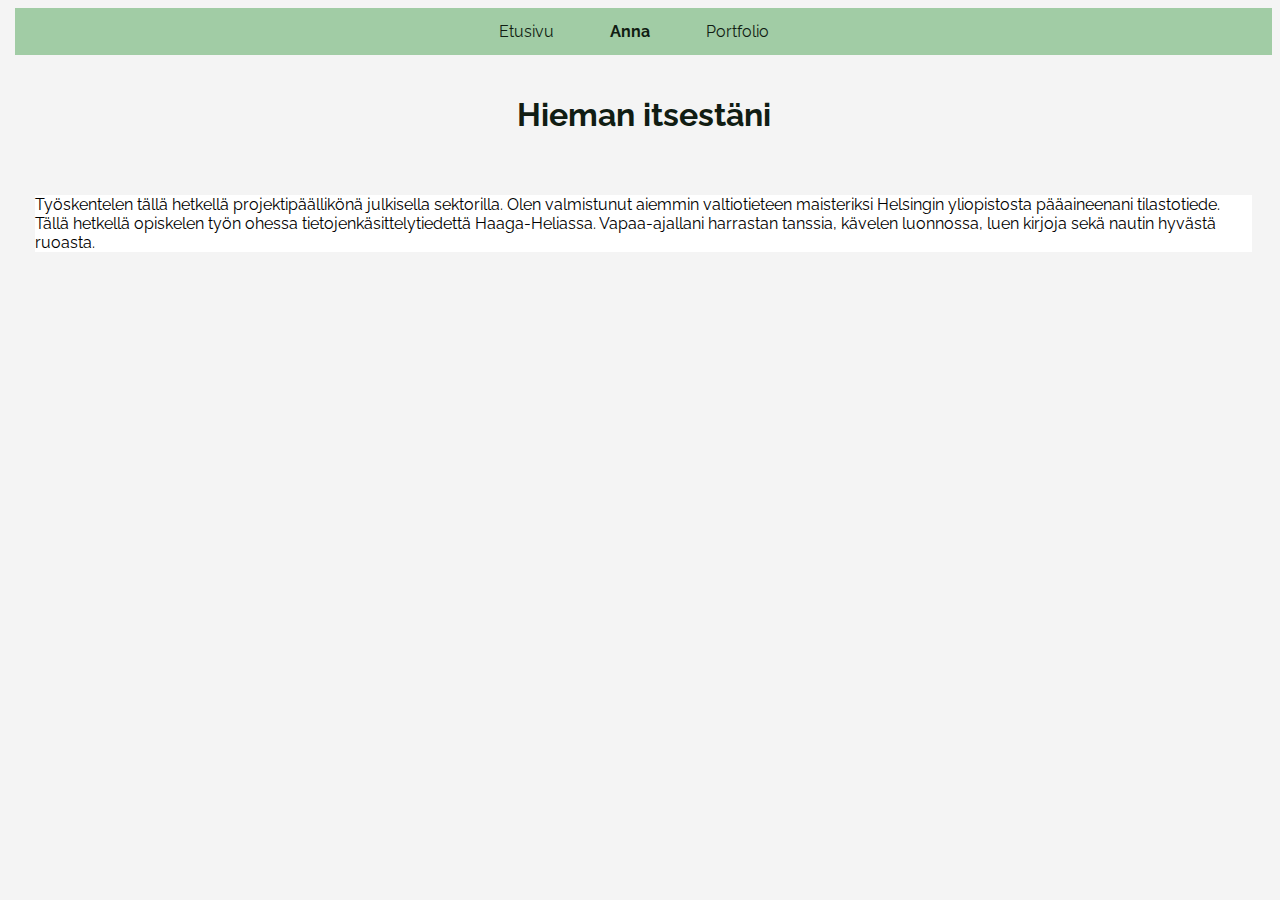
==== Anna.html @ f7a31575 "Add files via upload" ====
<!DOCTYPE html>
<html>

<head>
	<meta charset="UTF-8">
    <meta name="viewport" content="width=device-width, initial-scale=1.0">
	<title>Etusivu</title>
    <link rel="stylesheet" href="style.css">
</head>
<body>
    <link href="https://fonts.googleapis.com/css?family=Raleway" rel="stylesheet" type="text/css">
    <nav id="navbar">
        <ul>
            <li><a href="./index.html">Etusivu</a></li>
            <li><a style="font-weight: bold;" href="./Anna.html">Anna</a></li>
            <li><a href="./portfolio.html">Portfolio</a></li>
      </ul>
    </nav>
        <header>
            <h1>Hieman itsestäni</h1>
        </header>
           
        <section id="hieman">
           <p> Työskentelen tällä hetkellä projektipäällikönä julkisella sektorilla. Olen valmistunut aiemmin valtiotieteen maisteriksi Helsingin yliopistosta pääaineenani tilastotiede. 
            Tällä hetkellä opiskelen työn ohessa tietojenkäsittelytiedettä Haaga-Heliassa. Vapaa-ajallani harrastan tanssia, kävelen luonnossa, luen kirjoja sekä nautin hyvästä ruoasta.  </p>
          
           
        </section>
           
    
</body>

</html>
---- style.css ----
/* Other styles remain the same */

body {
    font-family: Raleway;
    margin-left: 15px;
    text-align: left;
    padding: 0;
    background-color: #f4f4f4;
}

header {
    color: #111D13;
    padding: 20px;
    text-align: center;
}

.kuva {
    float: none;
    margin-right: 20px;
    margin-left:150px;
    width: 200px; /* Adjust as necessary */
    height: 250px; /* Adjust as necessary */
    
}

h1, h2 {
    color: #111D13;
    text-align: center;
}

section {
    margin: 20px;
    background-color: white;
}




nav#navbar {
    background-color: #A1CCA5;
    overflow: hidden;
}

nav#navbar ul {
    list-style-type: none;
    padding: 0;
    margin: 0;
    text-align: center;
}

nav#navbar ul li {
    display: inline-block; 
    margin-right: 20px;
}

nav#navbar ul li a {
    text-decoration: none;
    color: #111D13;
    padding: 14px 16px;
    display: block; 
}
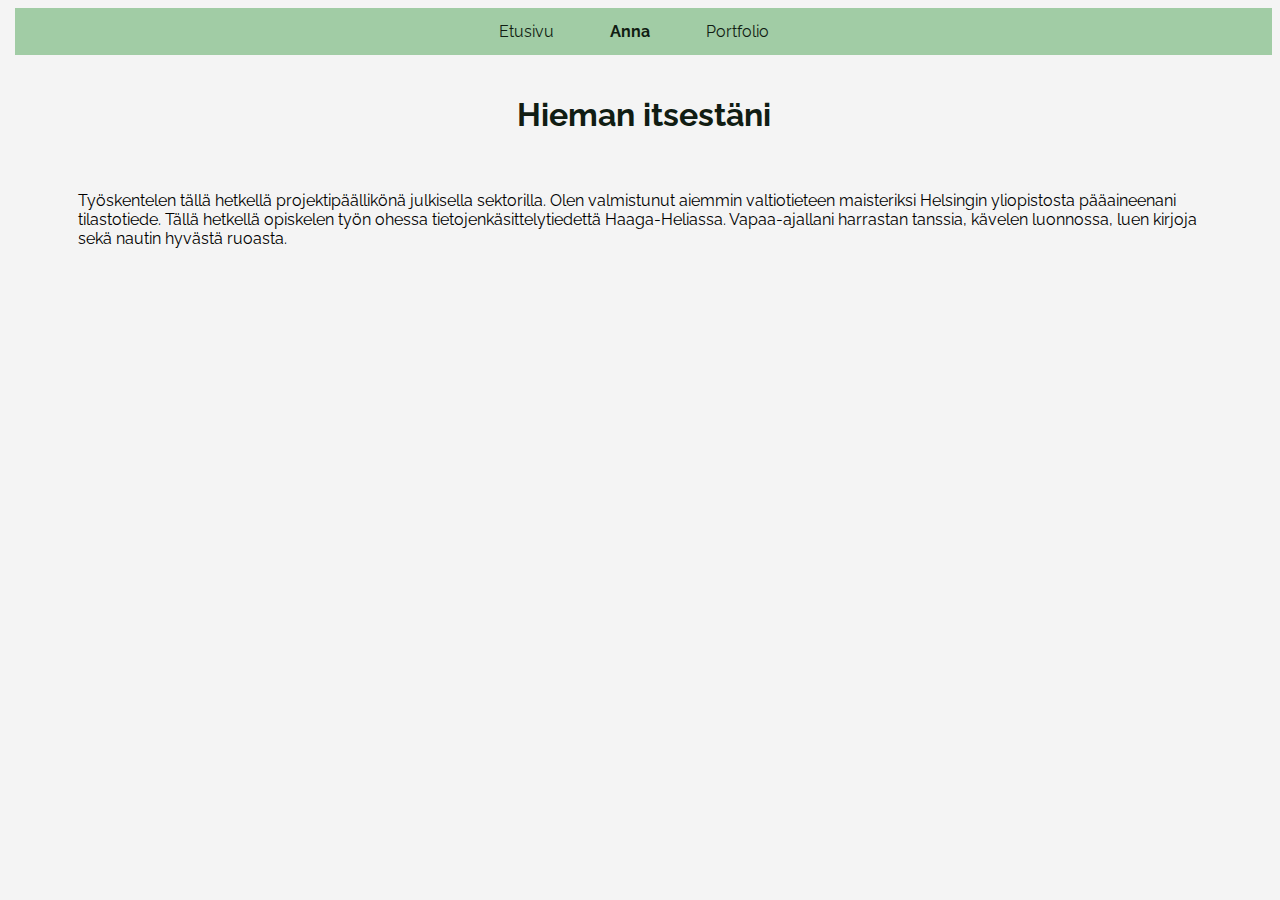
==== commit a9c01e13: "Add files via upload" ====
--- a/Anna.html
+++ b/Anna.html
@@ -20,7 +20,7 @@
             <h1>Hieman itsestäni</h1>
         </header>
            
-        <section id="hieman">
+        <section id="hieman" class="content">
            <p> Työskentelen tällä hetkellä projektipäällikönä julkisella sektorilla. Olen valmistunut aiemmin valtiotieteen maisteriksi Helsingin yliopistosta pääaineenani tilastotiede. 
             Tällä hetkellä opiskelen työn ohessa tietojenkäsittelytiedettä Haaga-Heliassa. Vapaa-ajallani harrastan tanssia, kävelen luonnossa, luen kirjoja sekä nautin hyvästä ruoasta.  </p>
           
--- a/style.css
+++ b/style.css
@@ -1,4 +1,3 @@
-/* Other styles remain the same */
 
 body {
     font-family: Raleway;
@@ -14,14 +13,6 @@
     text-align: center;
 }
 
-.kuva {
-    float: none;
-    margin-right: 20px;
-    margin-left:150px;
-    width: 200px; /* Adjust as necessary */
-    height: 250px; /* Adjust as necessary */
-    
-}
 
 h1, h2 {
     color: #111D13;
@@ -29,11 +20,18 @@
 }
 
 section {
-    margin: 20px;
-    background-color: white;
+    width:90%;
+    margin:auto;
+    background-color: #f4f4f4;
 }
 
-
+.content{
+    width:90%;
+    margin:auto;
+    background-color: #f4f4f4;
+    font-size: 16px;
+    
+}
 
 
 nav#navbar {
@@ -60,5 +58,53 @@
     display: block; 
 }
 
+.kuva {
+    max-width: 80%;
+    width: 80%;
+    height: auto !important;
+}
+
+.column {
+    float: left;
+    width: 50%;
+  }
+  
+  /* Clear floats after the columns */
+  .row:after {
+    content: "";
+    display: table;
+    clear: both;
+  }
+
+@media (max-width:767px) {
+    .column {
+        width: 100%;
+      }
+    
+}
+
+@media (min-width:768px) {
+    .kuva {
+        width: 40%;
+        max-width: 40%;
+        height: auto;
+    }
+}
+
+@media (min-width:992px) {
+    .kuva {
+        width: 30%;
+        max-width: 30%;
+        height:auto;
+    }
+}
+
+@media (min-width:1200px) {
+    .kuva {
+        width: 20%;
+        max-width: 20%;
+        height:auto;
+    }
+}
 
 
